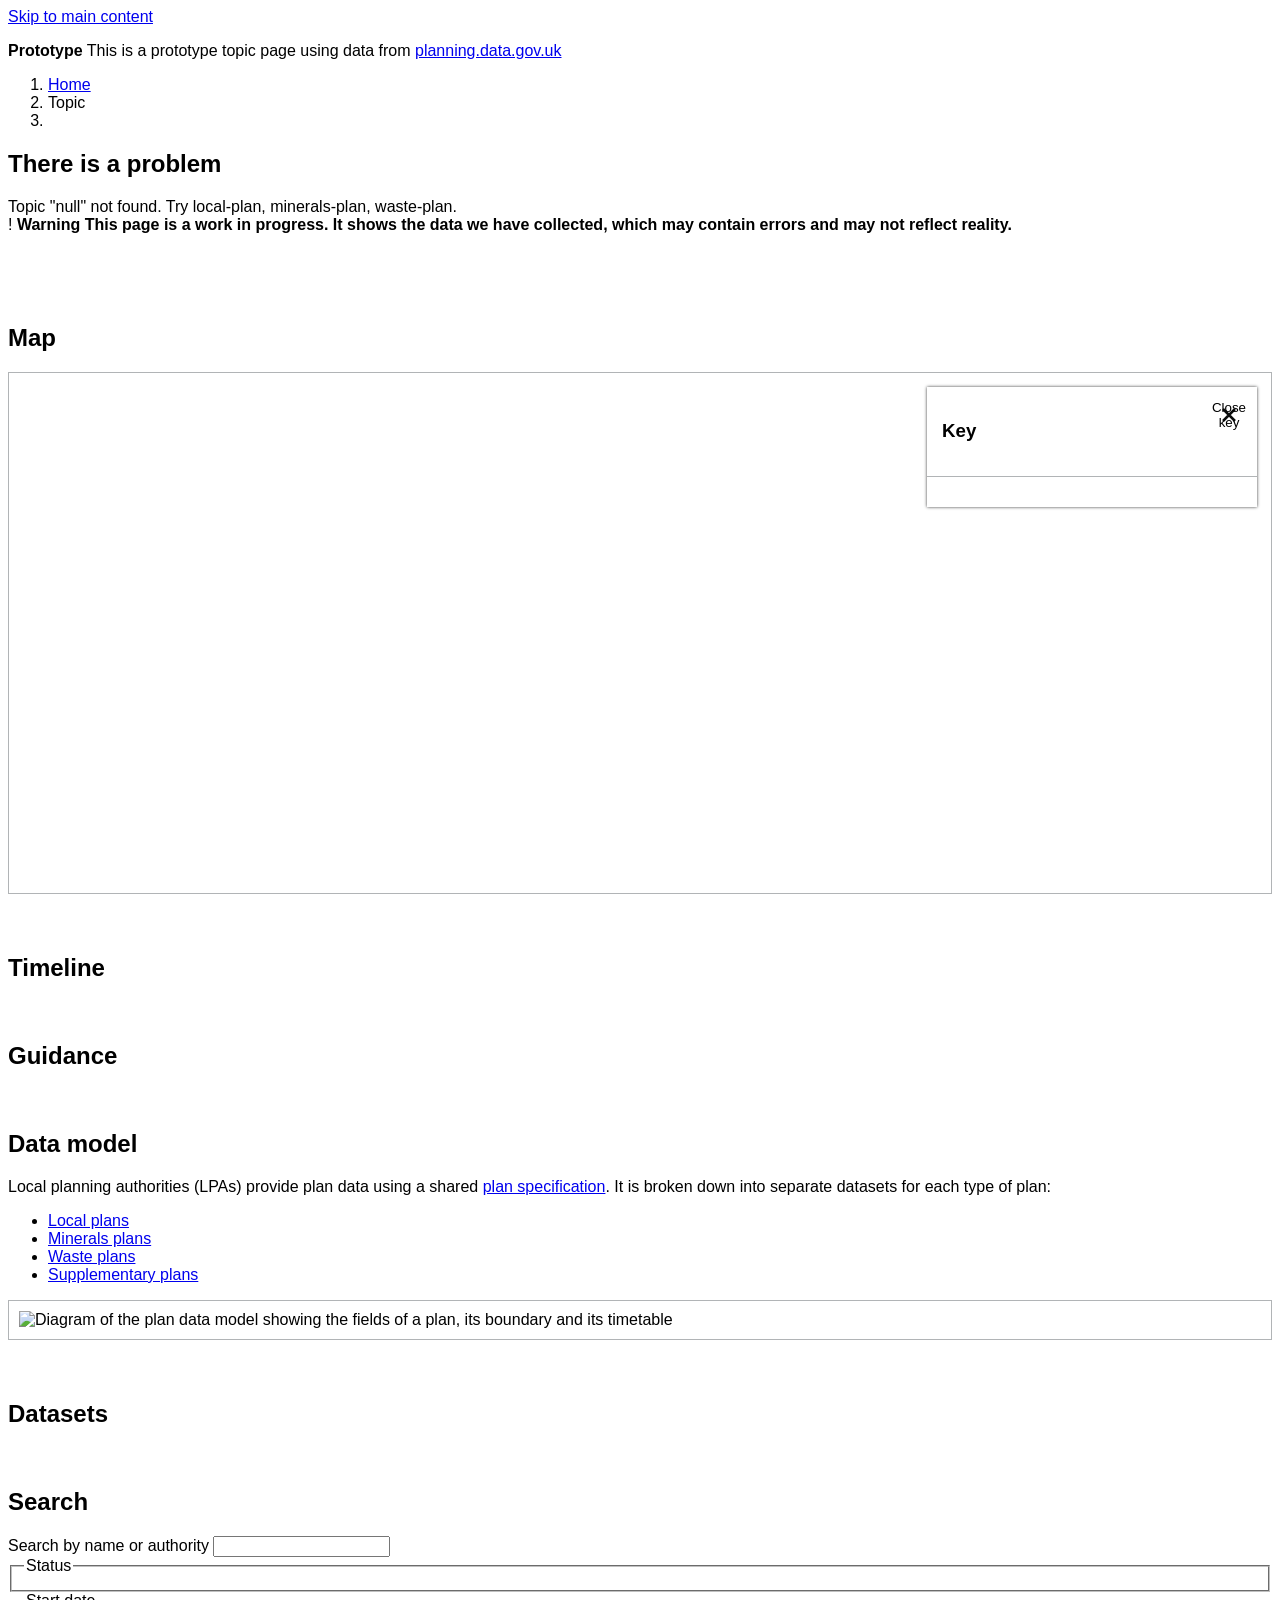
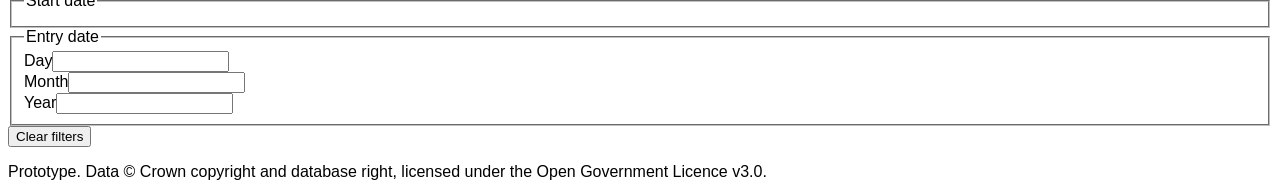
==== topic.html @ 73a8fc5b "Add a work in progress warning at the top of the page Co-Authored-By: Claude Sonnet 5.5 <noreply@ant" ====
<!doctype html>
<html lang="en" class="govuk-template">
  <head>
    <meta charset="utf-8" />
    <title id="title">Topic - Planning Data</title>
    <meta name="viewport" content="width=device-width, initial-scale=1" />
    <link
      rel="stylesheet"
      href="https://cdn.jsdelivr.net/npm/govuk-frontend@5.4.0/dist/govuk/govuk-frontend.min.css"
    />
    <link
      rel="stylesheet"
      href="https://cdnjs.cloudflare.com/ajax/libs/leaflet/1.9.4/leaflet.css"
    />
    <link rel="stylesheet" href="topic.css" />
  </head>
  <body class="govuk-template__body">
    <a href="#main-content" class="govuk-skip-link">Skip to main content</a>
    <header class="govuk-header">
      <div class="govuk-header__container govuk-width-container"></div>
    </header>
    <div class="govuk-width-container">
      <div class="govuk-phase-banner">
        <p class="govuk-phase-banner__content">
          <strong class="govuk-tag govuk-phase-banner__content__tag"
            >Prototype</strong
          >
          <span class="govuk-phase-banner__text"
            >This is a prototype topic page using data from
            <a href="https://www.planning.data.gov.uk" class="govuk-link">
              planning.data.gov.uk
            </a>
          </span>
        </p>
      </div>
      <nav class="govuk-breadcrumbs">
        <ol class="govuk-breadcrumbs__list">
          <li class="govuk-breadcrumbs__list-item">
            <a
              class="govuk-breadcrumbs__link"
              href="https://www.planning.data.gov.uk"
              >Home</a
            >
          </li>
          <li class="govuk-breadcrumbs__list-item">Topic</li>
          <li
            class="govuk-breadcrumbs__list-item"
            id="crumb"
            aria-current="page"
          ></li>
        </ol>
      </nav>
      <main class="govuk-main-wrapper" id="main-content">
        <div id="error" class="govuk-error-summary" hidden>
          <h2 class="govuk-error-summary__title">There is a problem</h2>
          <div class="govuk-error-summary__body" id="error-text"></div>
        </div>

        <div class="govuk-warning-text">
          <span class="govuk-warning-text__icon" aria-hidden="true">!</span>
          <strong class="govuk-warning-text__text">
            <span class="govuk-visually-hidden">Warning</span>
            This page is a work in progress. It shows the data we have collected,
            which may contain errors and may not reflect reality.
          </strong>
        </div>

        <h1 class="govuk-heading-xl" id="heading"></h1>
        <p class="govuk-body-l" id="summary"></p>
        <div class="stats" id="stats"></div>

        <section class="topic-section">
          <h2 class="govuk-heading-l">Map</h2>
          <div class="map-wrap">
            <div
              id="map"
              role="application"
              aria-label="Map of plan boundaries"
            ></div>
            <div class="map-panel" id="map-panel" tabindex="-1">
              <div class="map-panel__heading">
                <h3 class="govuk-heading-s govuk-!-margin-bottom-0">Key</h3>
              </div>
              <button
                class="map-panel__close"
                type="button"
                aria-controls="map-panel"
              >
                <span class="govuk-visually-hidden">Close key</span>
              </button>
              <div class="map-panel__content">
                <div id="legend"></div>
                <div id="map-selected"></div>
              </div>
            </div>
            <button
              class="map-panel__open"
              type="button"
              aria-controls="map-panel"
              hidden
            >
              <span class="govuk-visually-hidden">Open key</span>
            </button>
          </div>
        </section>

        <section class="topic-section">
          <h2 class="govuk-heading-l" id="timeline-heading">Timeline</h2>
          <div id="timeline"></div>
        </section>

        <section class="topic-section">
          <h2 class="govuk-heading-l">Guidance</h2>
          <ul class="govuk-list govuk-list--bullet" id="links"></ul>
        </section>

        <section class="topic-section">
            <h2 class="govuk-heading-l">Data model</h2>
            <p class="govuk-body">
              Local planning authorities (LPAs) provide plan data using a shared
              <a
                class="govuk-link"
                href="https://digital-land.github.io/specification/specification/plan/"
                >plan specification</a
              >. It is broken down into separate datasets for each type of plan:
            </p>
            <ul class="govuk-list govuk-list--bullet">
              <li><a class="govuk-link" href="topic.html?topic=local-plan">Local plans</a></li>
              <li><a class="govuk-link" href="topic.html?topic=minerals-plan">Minerals plans</a></li>
              <li><a class="govuk-link" href="topic.html?topic=waste-plan">Waste plans</a></li>
              <li><a class="govuk-link" href="https://www.planning.data.gov.uk/dataset/supplementary-plan">Supplementary plans</a></li>
            </ul>
            <img
              id="diagram"
              class="diagram"
              src="https://digital-land.github.io/specification/specification/plan/diagram.svg"
              alt="Diagram of the plan data model showing the fields of a plan, its boundary and its timetable"
            />
        </section>

        <section class="topic-section">
          <h2 class="govuk-heading-l">Datasets</h2>
          <div id="datasets"></div>
        </section>

        <section class="topic-section">
          <h2 class="govuk-heading-l" id="search">Search</h2>
          <div class="govuk-grid-row">
            <div class="govuk-grid-column-one-third">
              <form id="filters" class="filters">
                <div class="govuk-form-group">
                  <label class="govuk-label govuk-label--s" for="q"
                    >Search by name or authority</label
                  >
                  <input class="govuk-input" id="q" type="search" />
                </div>
                <div class="govuk-form-group">
                  <fieldset class="govuk-fieldset">
                    <legend
                      class="govuk-fieldset__legend govuk-fieldset__legend--s"
                    >
                      Status
                    </legend>
                    <div
                      class="govuk-checkboxes govuk-checkboxes--small"
                      id="f-status"
                    ></div>
                  </fieldset>
                </div>
                <div class="govuk-form-group">
                  <fieldset class="govuk-fieldset">
                    <legend
                      class="govuk-fieldset__legend govuk-fieldset__legend--s"
                    >
                      Start date
                    </legend>
                    <div
                      class="govuk-checkboxes govuk-checkboxes--small"
                      id="f-period"
                    ></div>
                  </fieldset>
                </div>
                <div class="govuk-form-group">
                  <fieldset class="govuk-fieldset" role="group">
                    <legend
                      class="govuk-fieldset__legend govuk-fieldset__legend--s"
                    >
                      Entry date
                    </legend>
                    <div class="govuk-date-input">
                      <div class="govuk-date-input__item">
                        <label
                          class="govuk-label govuk-date-input__label"
                          for="ed-day"
                          >Day</label
                        ><input
                          class="govuk-input govuk-date-input__input govuk-input--width-2"
                          id="ed-day"
                          inputmode="numeric"
                        />
                      </div>
                      <div class="govuk-date-input__item">
                        <label
                          class="govuk-label govuk-date-input__label"
                          for="ed-month"
                          >Month</label
                        ><input
                          class="govuk-input govuk-date-input__input govuk-input--width-2"
                          id="ed-month"
                          inputmode="numeric"
                        />
                      </div>
                      <div class="govuk-date-input__item">
                        <label
                          class="govuk-label govuk-date-input__label"
                          for="ed-year"
                          >Year</label
                        ><input
                          class="govuk-input govuk-date-input__input govuk-input--width-4"
                          id="ed-year"
                          inputmode="numeric"
                        />
                      </div>
                    </div>
                  </fieldset>
                </div>
                <button
                  class="govuk-button govuk-button--secondary"
                  type="reset"
                  id="reset"
                >
                  Clear filters
                </button>
              </form>
            </div>
            <div class="govuk-grid-column-two-thirds">
              <p
                class="govuk-body govuk-!-font-weight-bold"
                id="count"
                aria-live="polite"
              ></p>
              <div id="results"></div>
              <nav id="pager" class="govuk-body" aria-label="Pagination"></nav>
            </div>
          </div>
        </section>
      </main>
    </div>
    <footer class="govuk-footer">
      <div class="govuk-width-container">
        <span class="govuk-footer__licence-description">
          Prototype. Data © Crown copyright and database right, licensed under
          the Open Government Licence v3.0.</span
        >
      </div>
    </footer>
    <script src="https://cdnjs.cloudflare.com/ajax/libs/leaflet/1.9.4/leaflet.js"></script>
    <script src="topic.js"></script>
  </body>
</html>
---- topic.css ----
.stats { display: flex; flex-wrap: wrap; gap: 20px; margin: 30px 0; }
.topic-section { margin-top: 40px; }
@media (min-width: 40.0625em) { .topic-section { margin-top: 60px; } }
.stat { border-left: 5px solid #1d70b8; padding-left: 15px; min-width: 150px; }
.stat strong { display: block; font-size: 2.5rem; line-height: 1.1; font-weight: 700; }
.stat span { font-size: 1rem; }
#map { height: 520px; border: 1px solid #b1b4b6; }
/* key panel over the map, as on https://www.planning.data.gov.uk/map/ */
.map-wrap { position: relative; }
.map-panel { box-sizing: border-box; position: absolute; z-index: 1001; top: 15px; right: 15px; width: 330px; max-width: calc(100% - 80px); max-height: calc(100% - 30px); display: flex; flex-direction: column; background: #fff; box-shadow: 0 0 3px rgba(11, 12, 12, 0.8); }
.map-panel[hidden] { display: none; }
.map-panel__heading { padding: 15px 55px 15px 15px; border-bottom: 1px solid #b1b4b6; }
.map-panel__content { padding: 15px; overflow-y: auto; }
.map-panel__content .legend-item, .map-panel__content .govuk-body, .map-panel__content .govuk-body-s, .map-panel__content .govuk-list { font-size: 16px; line-height: 1.25; }
.map-panel__content .govuk-body-s:last-child, .map-panel__content .govuk-list:last-child { margin-bottom: 0; }
#map-selected:not(:empty) { margin-top: 15px; padding-top: 15px; border-top: 1px solid #b1b4b6; }
.map-panel__open, .map-panel__close { position: absolute; z-index: 1002; width: 40px; height: 40px; margin: 0; padding: 0; border: 0; background: #fff no-repeat center; cursor: pointer; }
.map-panel__open:hover, .map-panel__close:hover { background-color: #f3f2f1; }
.map-panel__open:focus, .map-panel__close:focus { outline: 3px solid #fd0; box-shadow: inset 0 0 0 2px #0b0c0c; }
.map-panel__close { top: 8px; right: 8px; background-size: 14px; background-image: url("data:image/svg+xml,%3Csvg xmlns='http://www.w3.org/2000/svg' viewBox='0 0 14 14'%3E%3Cpath d='M1 1l12 12M13 1L1 13' stroke='%230b0c0c' stroke-width='2.5'/%3E%3C/svg%3E"); }
.map-panel__open { top: 15px; right: 15px; box-shadow: 0 0 3px rgba(11, 12, 12, 0.8); background-size: 18px 17px; background-image: url("data:image/svg+xml,%3Csvg xmlns='http://www.w3.org/2000/svg' width='18' height='17' viewBox='0 0 18 17'%3E%3Cpath d='M16.215,9.81L18,11L9,17L0,11L1.785,9.81L8.945,14.583C8.978,14.606 9.022,14.606 9.055,14.583L16.215,9.81Z' style='fill:%230b0c0c;'/%3E%3Cpath d='M9,0L0,6L9,12L18,6L9,0ZM9,2.38L14.43,6L9,9.62L3.57,6L9,2.38Z' style='fill:%230b0c0c;'/%3E%3C/svg%3E"); }
.map-panel__open[hidden] { display: none; }
.boundaries-pane { z-index: 400; opacity: 0.75; }
.selected-pane { z-index: 450; pointer-events: none; }
.boundaries-pane .leaflet-interactive:focus { outline: none; }
#map-selected h3:not(:first-child) { margin-top: 20px; }
.legend-item { display: flex; align-items: center; gap: 8px; margin-bottom: 8px; }
.swatch { width: 18px; height: 18px; display: inline-block; border: 1px solid #0b0c0c; flex: none; }
.diagram { display: block; max-width: 100%; height: auto; border: 1px solid #b1b4b6; padding: 10px; background: #fff; }
.chart text { font-family: inherit; font-size: 12px; fill: #0b0c0c; }
.chart .axis { stroke: #505a5f; }
.chart .grid { stroke: #e5e5e5; }
.chart rect:hover { opacity: 0.8; }
.chart-wrap { overflow-x: auto; margin-bottom: 30px; }
.chart-key { display: flex; flex-wrap: wrap; gap: 16px; margin-bottom: 15px; }
.result { border-top: 1px solid #b1b4b6; padding: 15px 0; }
.result h3 { margin-bottom: 5px; }
.result dl { margin: 0; display: flex; flex-wrap: wrap; gap: 4px 24px; }
.result dt { color: #505a5f; display: inline; }
.result dd { display: inline; margin: 0 0 0 4px; }
.plan-timeline { border: 1px solid #b1b4b6; padding: 15px; margin-bottom: 20px; }
.plan-timeline ol { list-style: none; padding: 0; margin: 10px 0 0; }
.plan-timeline li { display: flex; gap: 10px; align-items: center; margin-bottom: 4px; }
.dataset-list { display: grid; grid-template-columns: repeat(auto-fill, minmax(260px, 1fr)); gap: 20px; margin: 0; padding: 0; list-style: none; }
.dataset-list li { border-top: 3px solid #1d70b8; padding-top: 8px; }
.pager a, .pager span { margin-right: 10px; }
body, .govuk-template__body, [class*="govuk-"], input, button, .chart text {
  font-family: Arial, Helvetica, "Liberation Sans", sans-serif;
}
.topic-list { list-style: none; padding: 0; display: grid; grid-template-columns: repeat(auto-fill, minmax(280px, 1fr)); gap: 20px; }
.topic-list li { border-top: 5px solid #1d70b8; padding-top: 10px; }
.journey { stroke-width: 1.5; opacity: 0.35; stroke-linejoin: round; cursor: pointer; }
.journey:hover { stroke-width: 3.5; opacity: 1; }
.journey--predicted { stroke: #6f777b; opacity: 0.6; }
.swatch--predicted { background: #6f777b !important; opacity: 0.6; }
.plan-timeline .predicted { color: #505a5f; font-style: italic; }
.plan-timeline .suspect { color: #d4351c; text-decoration: line-through; }
.swatch--ring { background: #fff !important; border: 2px solid #505a5f; box-sizing: border-box; }
.lane-label { font-size: 12px; fill: #1d70b8; text-decoration: underline; }
/* a greyscale basemap, so the coloured areas stand out */
#map .leaflet-tile-pane { filter: grayscale(1); }
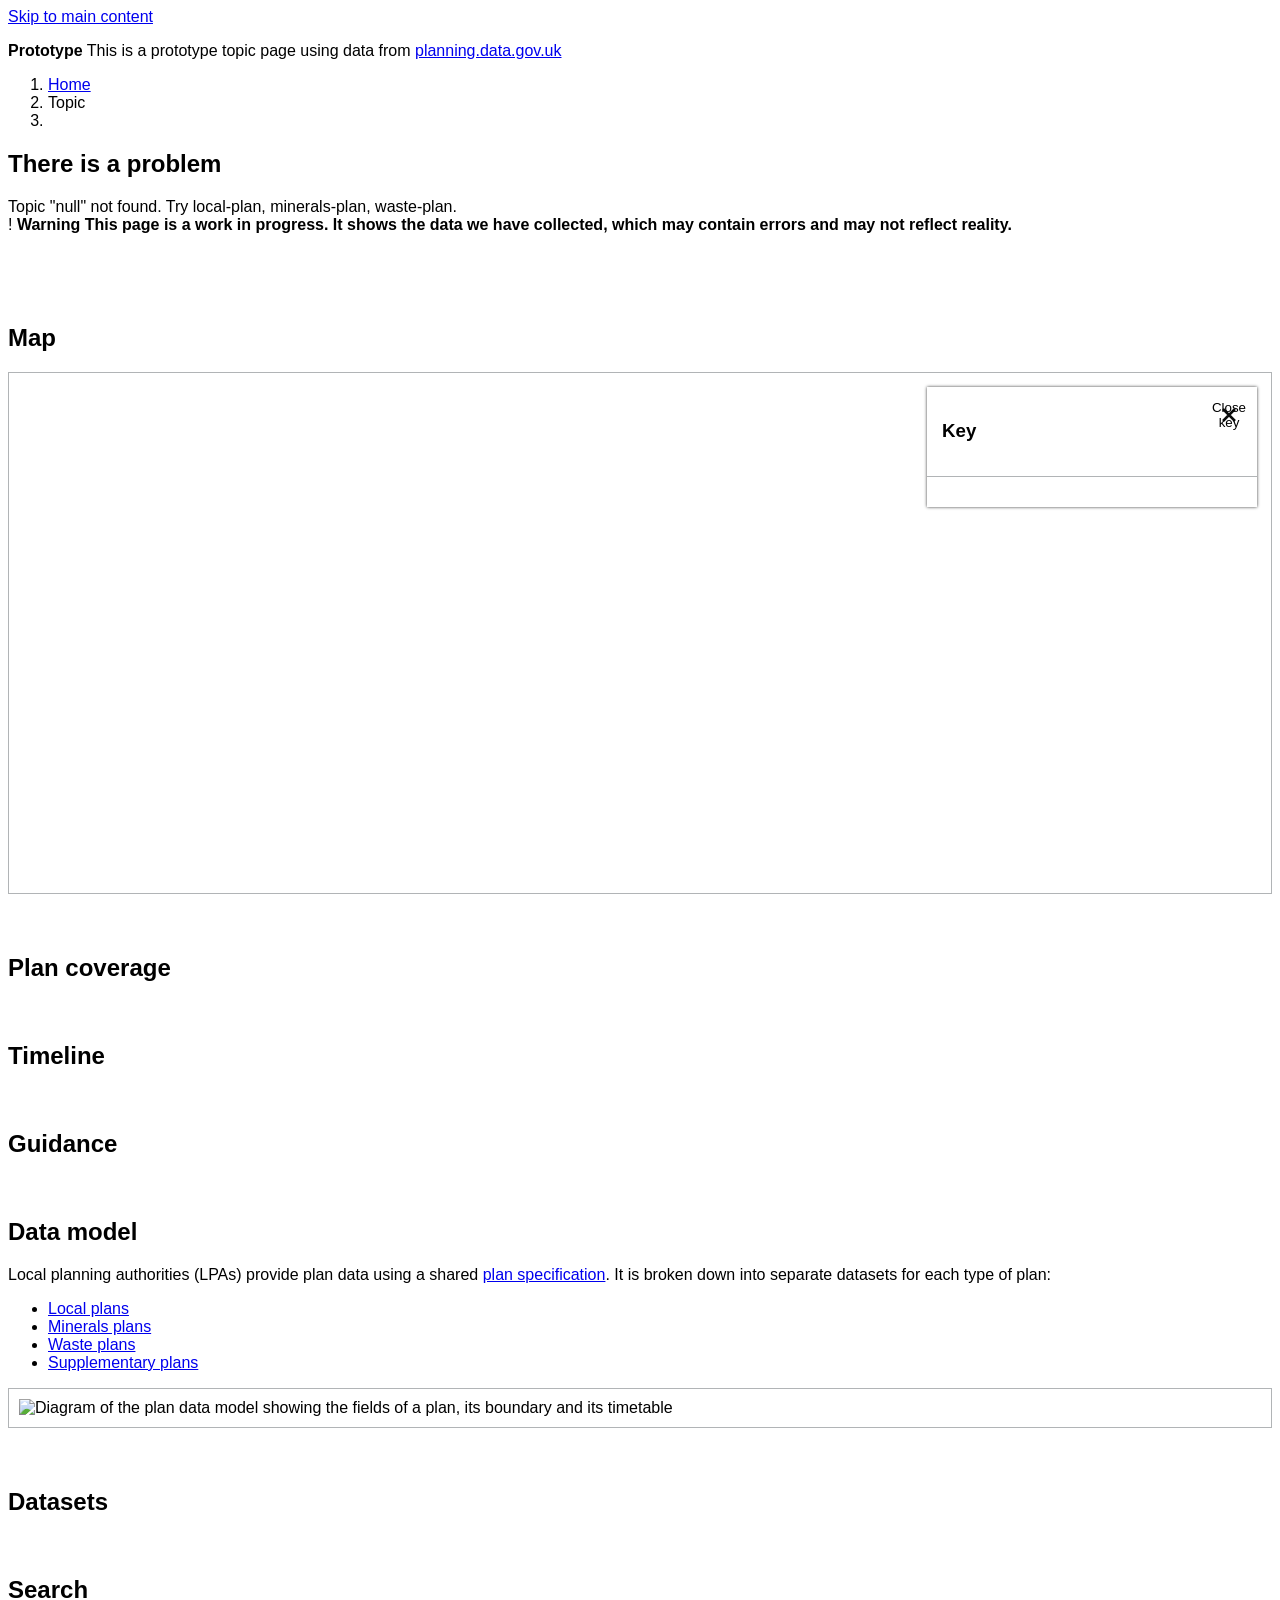
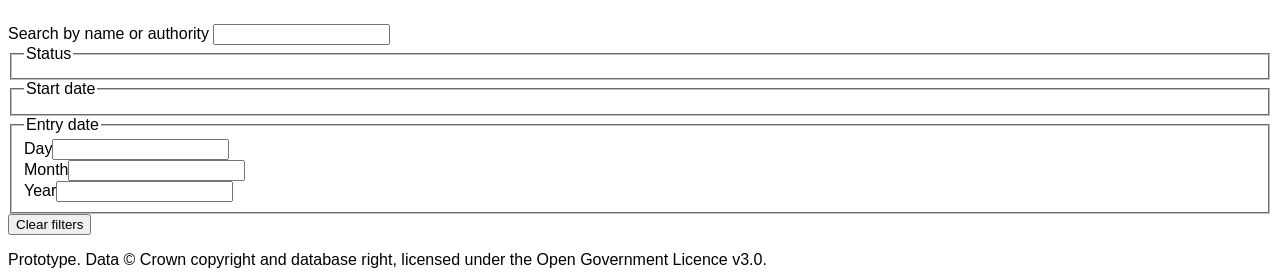
==== commit a05b8fed: "Add a plan coverage section with three stacked bars Co-Authored-By: Claude Sonnet 5.5 <noreply@anthr" ====
--- a/topic.html
+++ b/topic.html
@@ -105,6 +105,11 @@
         </section>
 
         <section class="topic-section">
+          <h2 class="govuk-heading-l" id="coverage-heading">Plan coverage</h2>
+          <div id="coverage"></div>
+        </section>
+
+        <section class="topic-section">
           <h2 class="govuk-heading-l" id="timeline-heading">Timeline</h2>
           <div id="timeline"></div>
         </section>
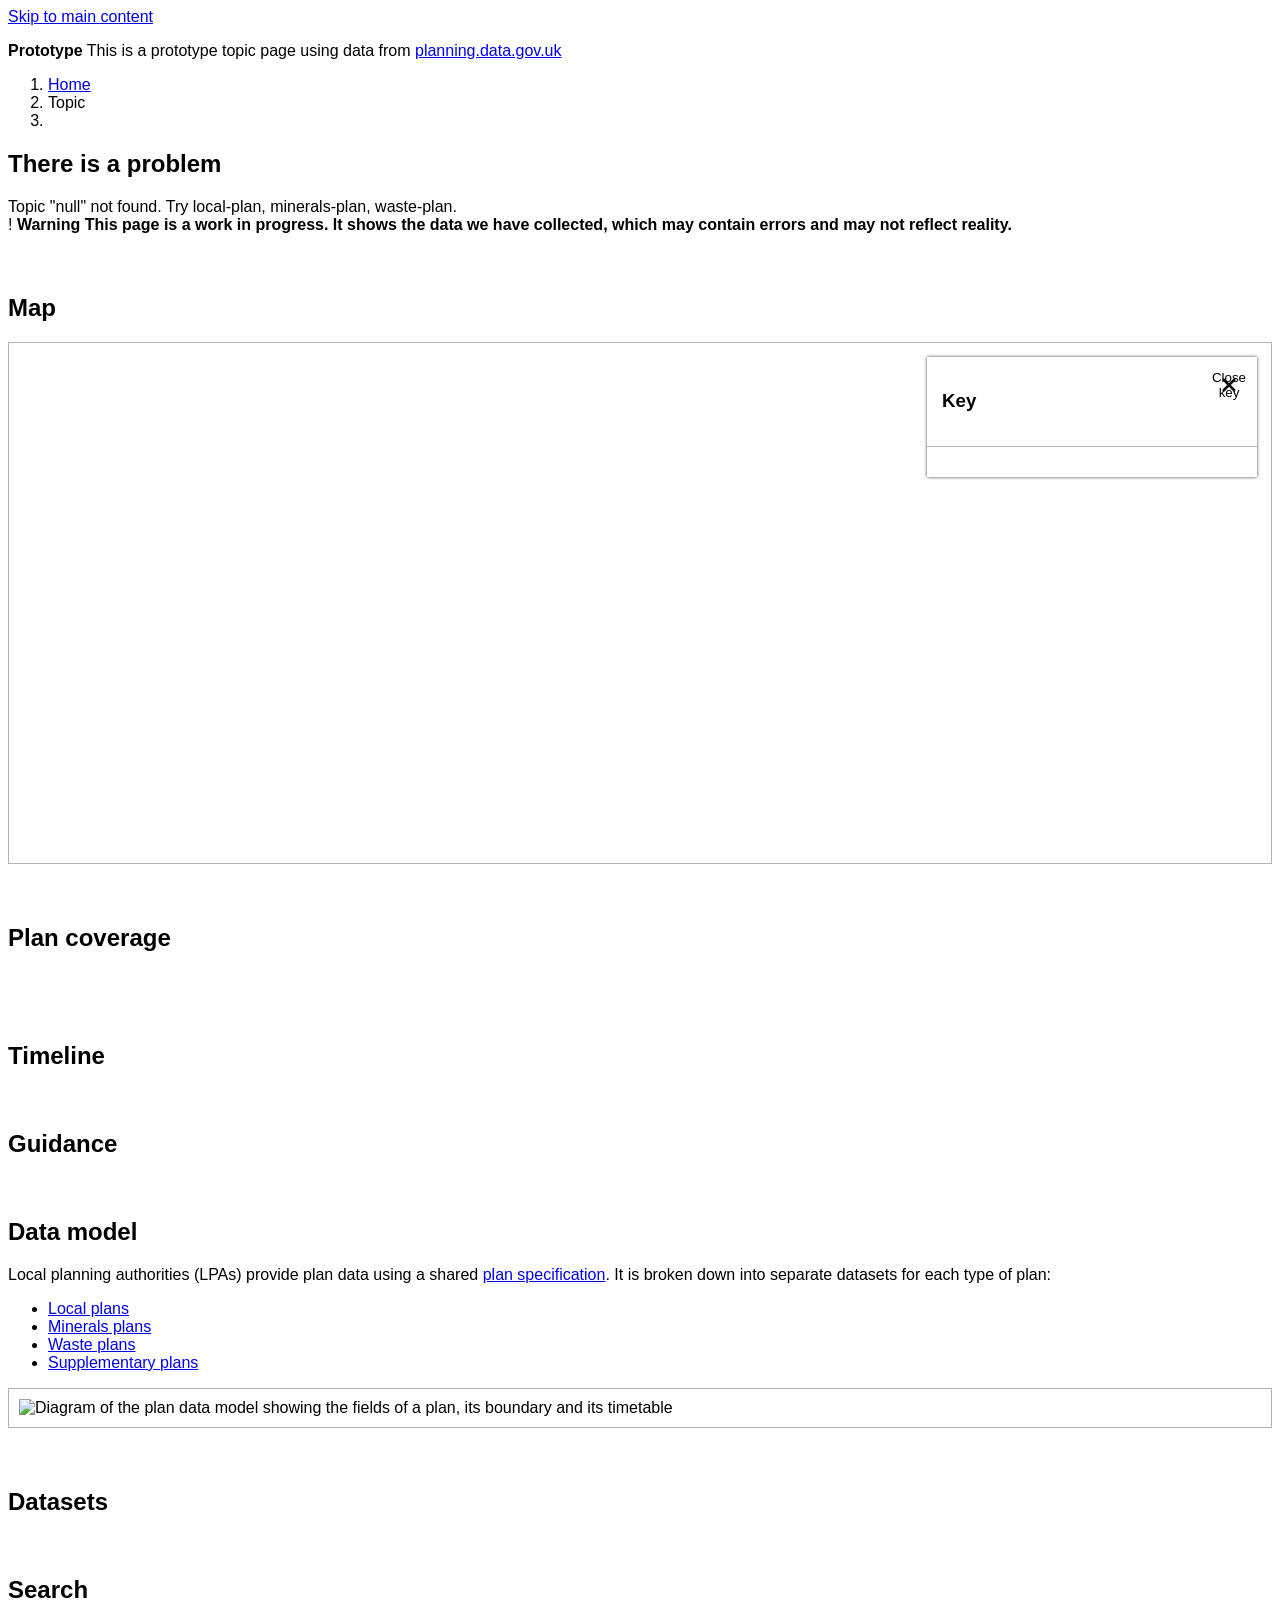
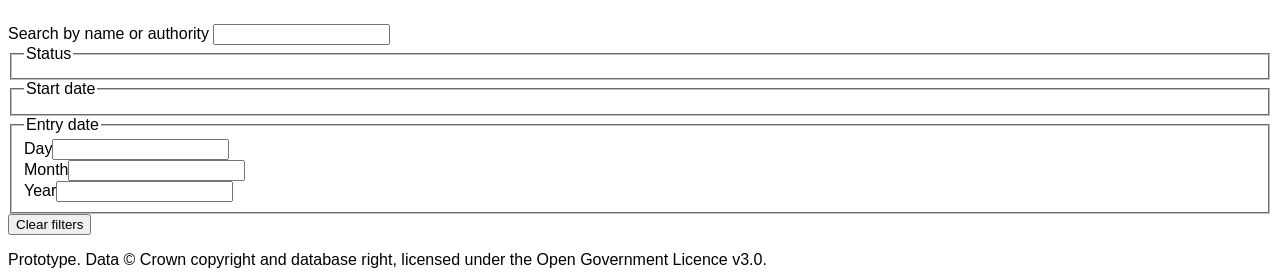
==== commit ef10522b: "Move the headline figures into the plan coverage section Co-Authored-By: Claude Sonnet 5.5 <noreply@" ====
--- a/topic.html
+++ b/topic.html
@@ -67,7 +67,6 @@
 
         <h1 class="govuk-heading-xl" id="heading"></h1>
         <p class="govuk-body-l" id="summary"></p>
-        <div class="stats" id="stats"></div>
 
         <section class="topic-section">
           <h2 class="govuk-heading-l">Map</h2>
@@ -106,6 +105,7 @@
 
         <section class="topic-section">
           <h2 class="govuk-heading-l" id="coverage-heading">Plan coverage</h2>
+          <div class="stats" id="stats"></div>
           <div id="coverage"></div>
         </section>
 
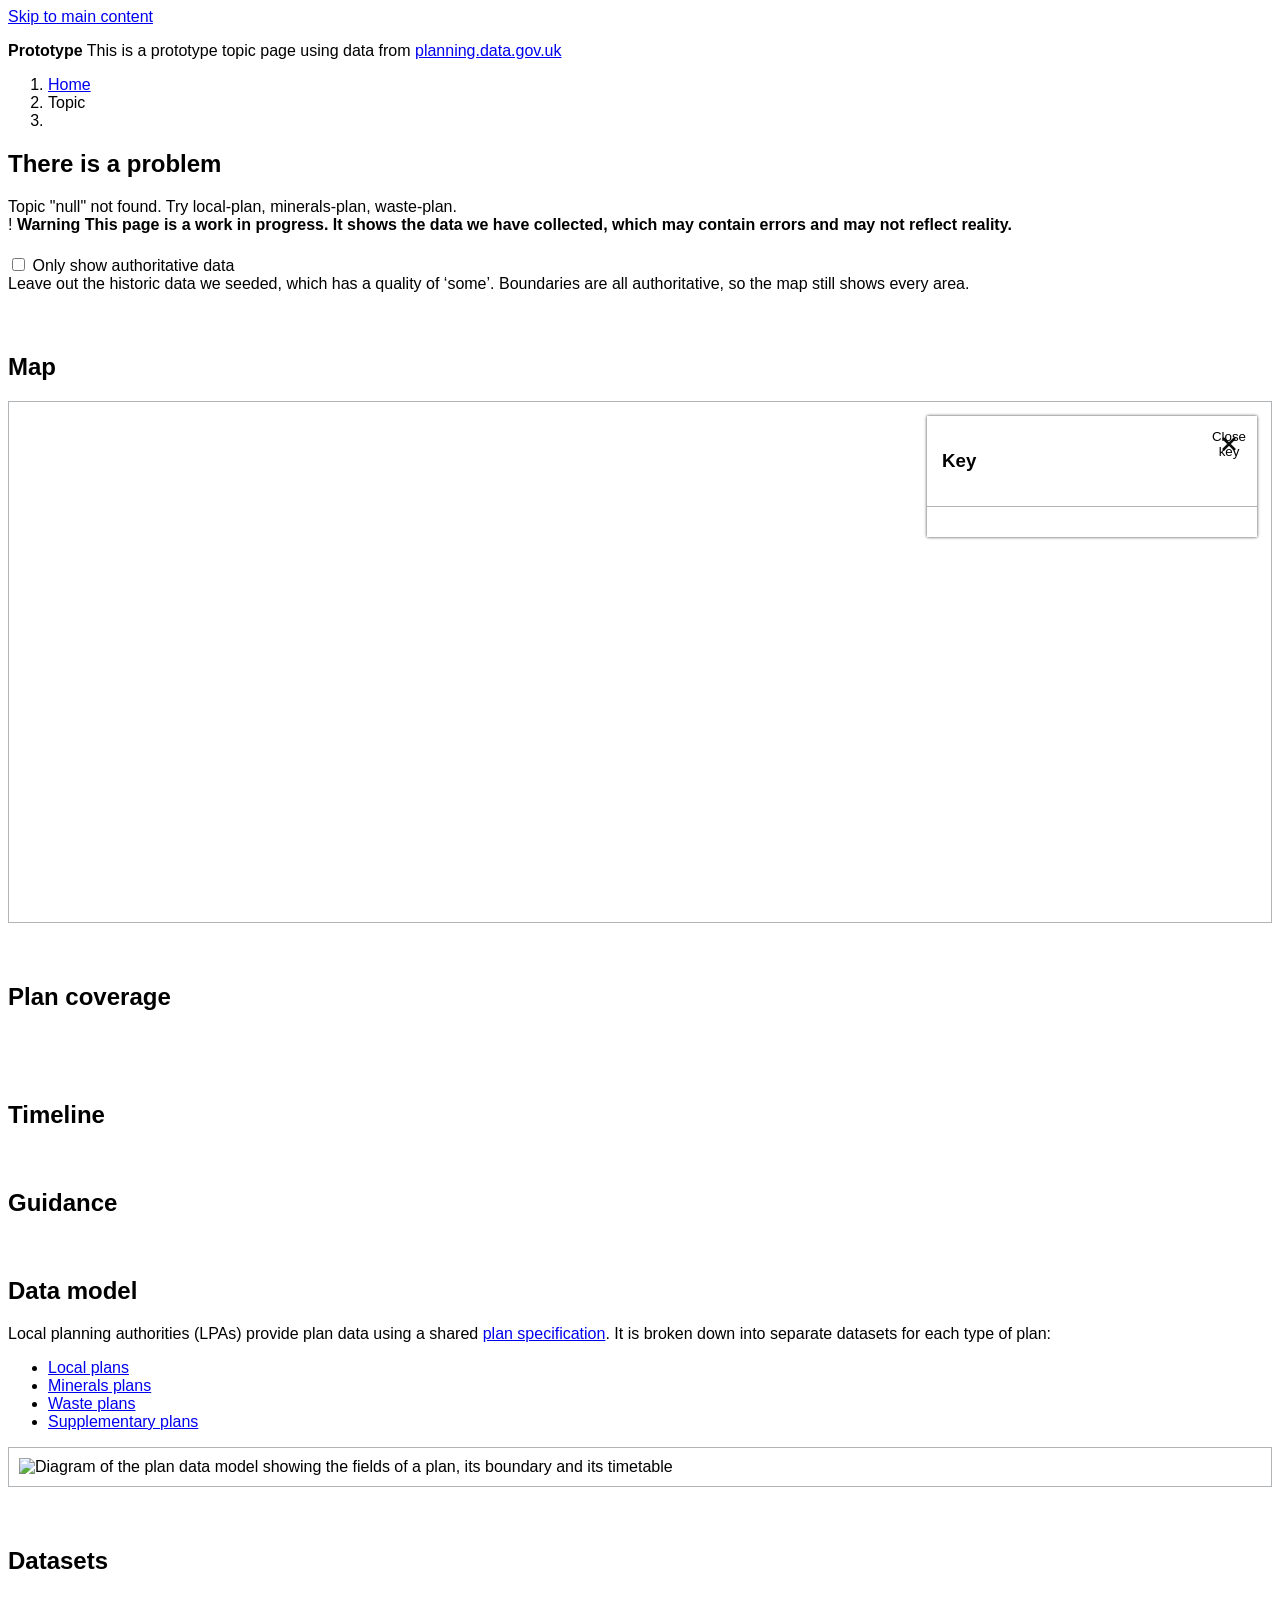
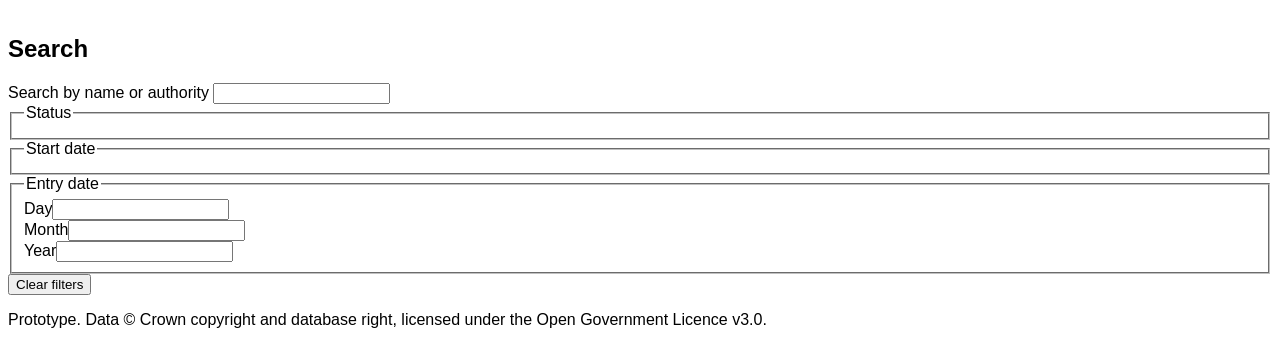
==== commit 7b08b243: "Authoritative only tickbox" ====
--- a/topic.html
+++ b/topic.html
@@ -68,6 +68,19 @@
         <h1 class="govuk-heading-xl" id="heading"></h1>
         <p class="govuk-body-l" id="summary"></p>
 
+        <div class="govuk-form-group">
+          <div class="govuk-checkboxes govuk-checkboxes--small">
+            <div class="govuk-checkboxes__item">
+              <input class="govuk-checkboxes__input" id="authoritative" type="checkbox" aria-describedby="authoritative-hint">
+              <label class="govuk-label govuk-checkboxes__label" for="authoritative">Only show authoritative data</label>
+              <div id="authoritative-hint" class="govuk-hint govuk-checkboxes__hint">
+                Leave out the historic data we seeded, which has a quality of &lsquo;some&rsquo;.
+                Boundaries are all authoritative, so the map still shows every area.
+              </div>
+            </div>
+          </div>
+        </div>
+
         <section class="topic-section">
           <h2 class="govuk-heading-l">Map</h2>
           <div class="map-wrap">
--- a/topic.css
+++ b/topic.css
@@ -59,3 +59,5 @@
 .lane-label { font-size: 12px; fill: #1d70b8; text-decoration: underline; }
 /* a greyscale basemap, so the coloured areas stand out */
 #map .leaflet-tile-pane { filter: grayscale(1); }
+.row--missing td { background: #fff7bf; }
+.swatch-missing { display: inline-block; width: 1em; height: 1em; background: #fff7bf; border: 1px solid #b1b4b6; vertical-align: middle; }
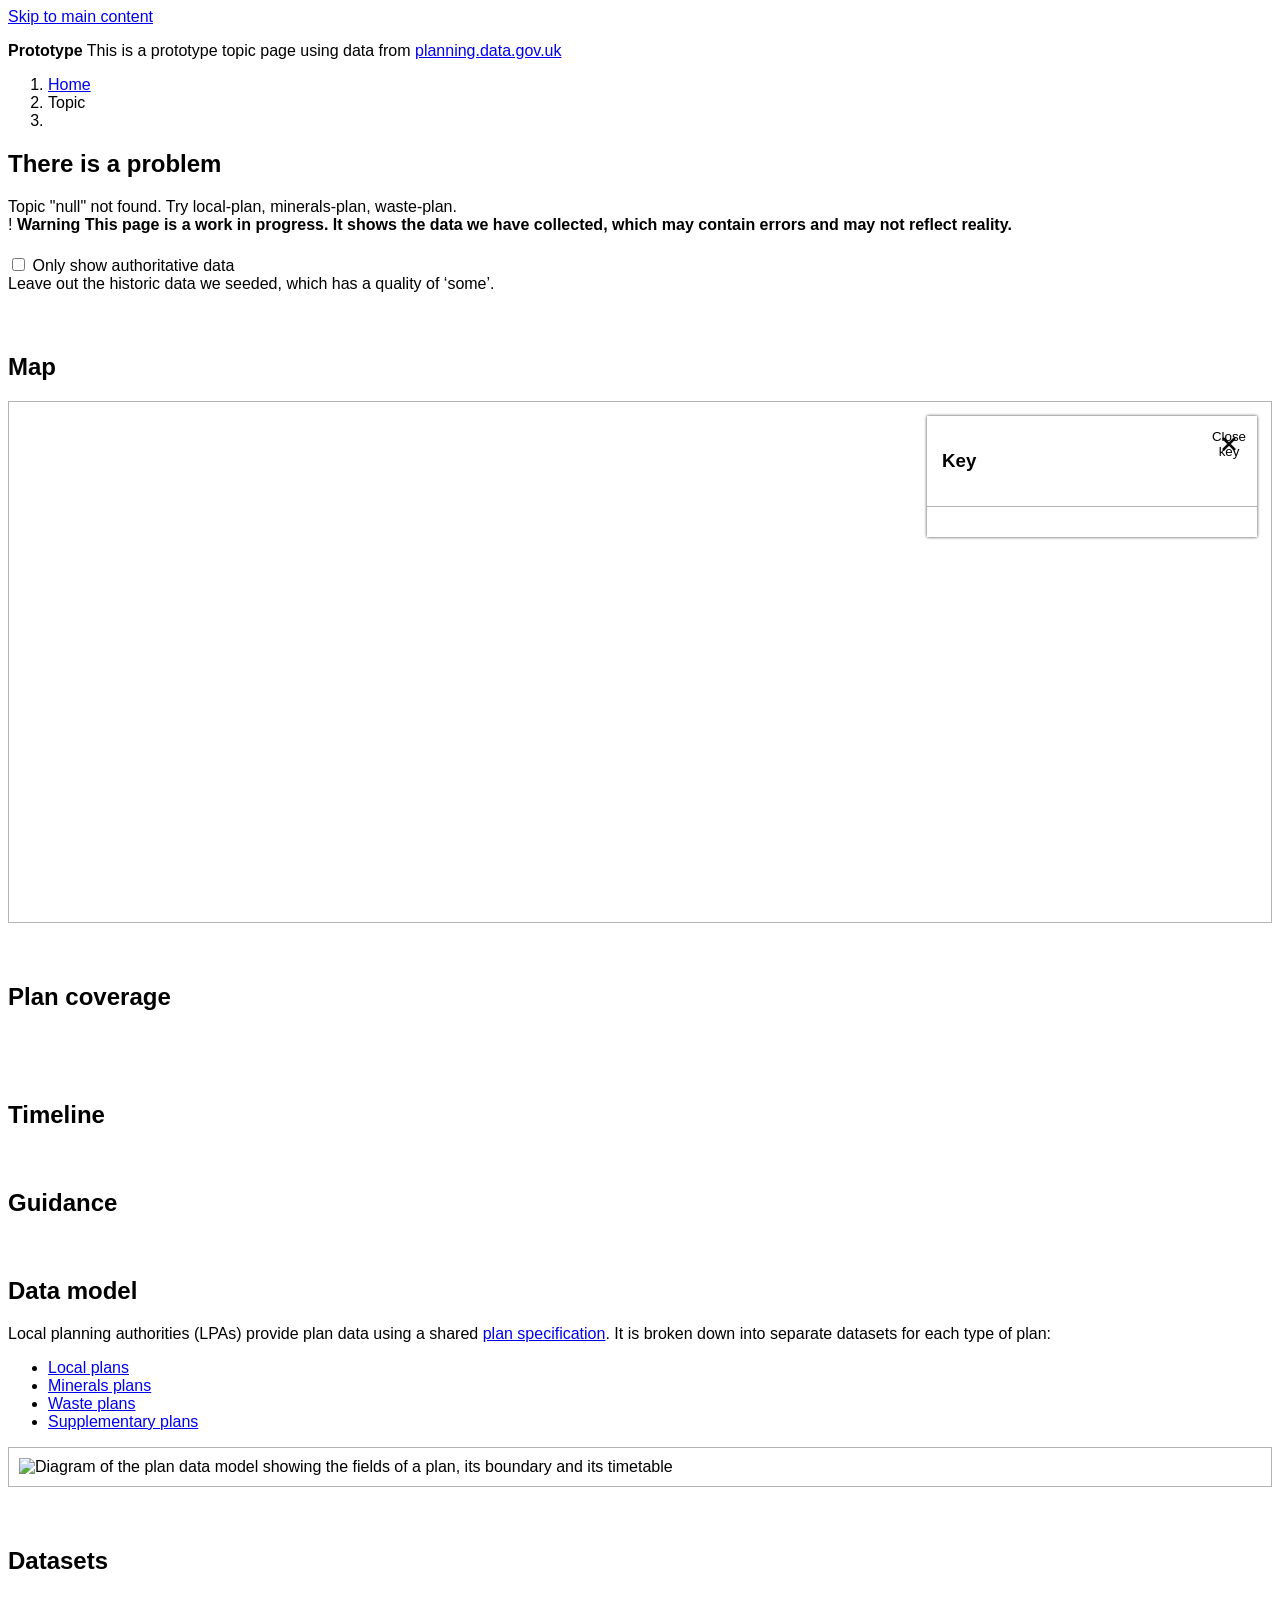
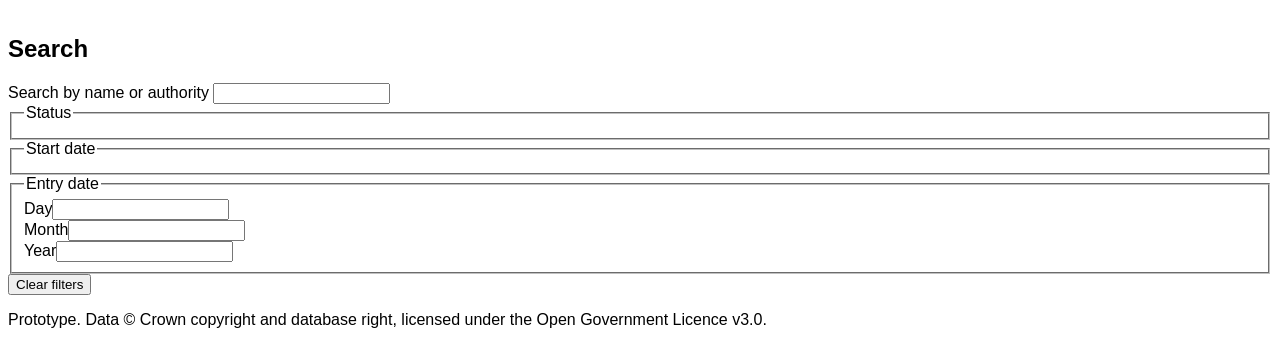
==== commit 9402fe70: "Remove boundaries note from authoritative hint Co-Authored-By: Claude Sonnet 5.5 <noreply@anthropic." ====
--- a/topic.html
+++ b/topic.html
@@ -75,7 +75,6 @@
               <label class="govuk-label govuk-checkboxes__label" for="authoritative">Only show authoritative data</label>
               <div id="authoritative-hint" class="govuk-hint govuk-checkboxes__hint">
                 Leave out the historic data we seeded, which has a quality of &lsquo;some&rsquo;.
-                Boundaries are all authoritative, so the map still shows every area.
               </div>
             </div>
           </div>
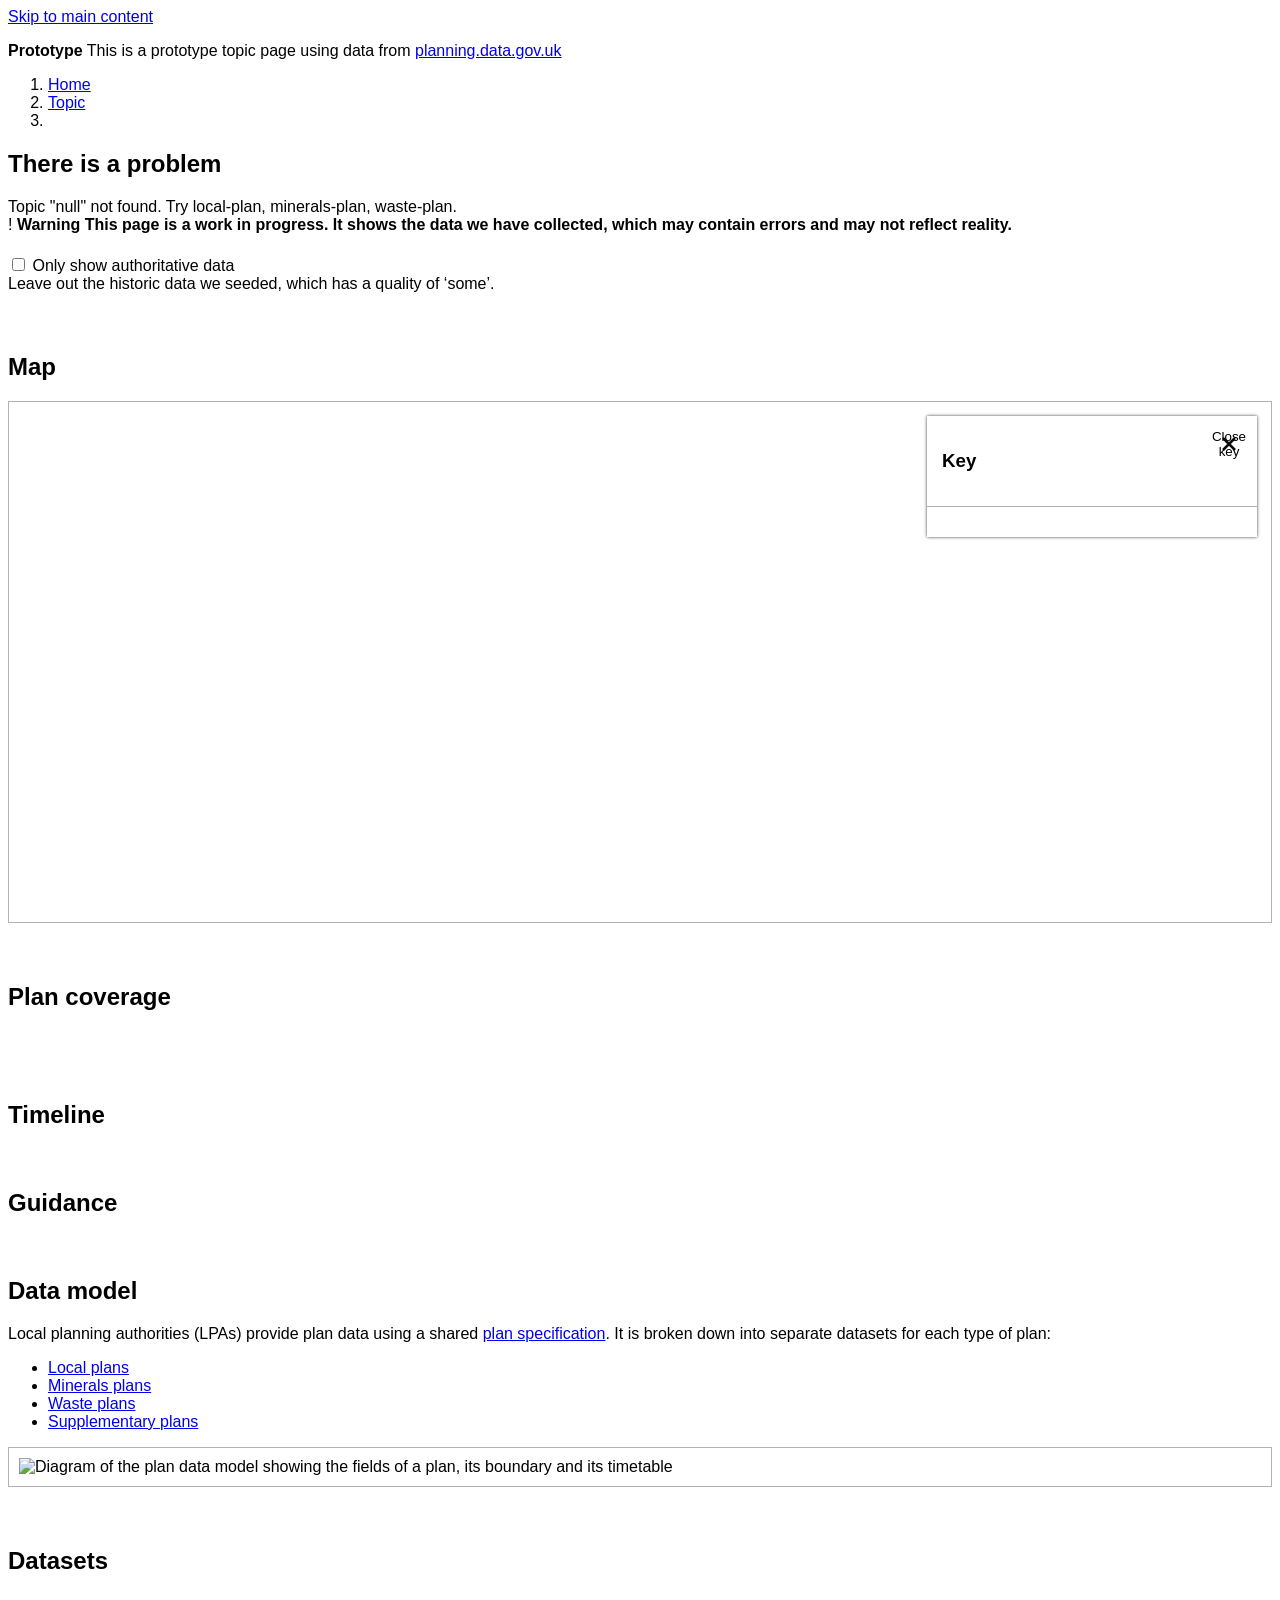
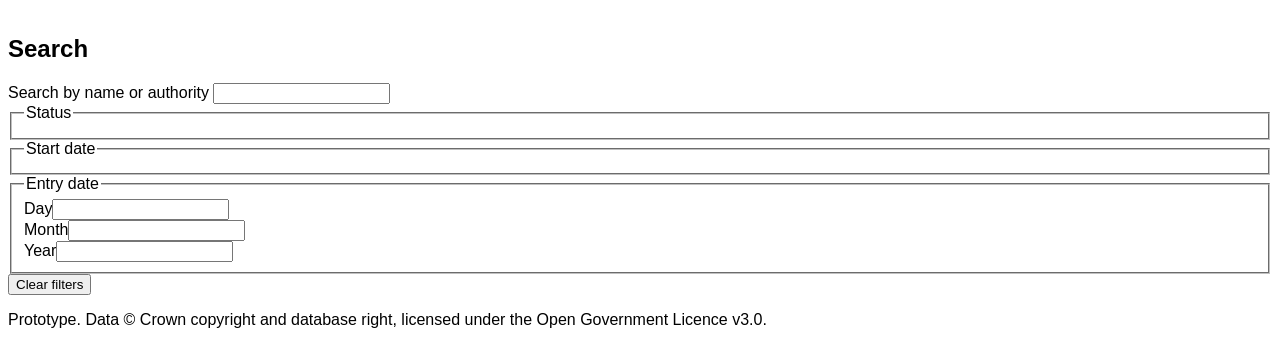
==== commit 967fc0ae: "Link Topic breadcrumb to the index Co-Authored-By: Claude Sonnet 5.5 <noreply@anthropic.com>" ====
--- a/topic.html
+++ b/topic.html
@@ -42,7 +42,9 @@
               >Home</a
             >
           </li>
-          <li class="govuk-breadcrumbs__list-item">Topic</li>
+          <li class="govuk-breadcrumbs__list-item">
+            <a class="govuk-breadcrumbs__link" href="index.html">Topic</a>
+          </li>
           <li
             class="govuk-breadcrumbs__list-item"
             id="crumb"
@@ -81,7 +83,7 @@
         </div>
 
         <section class="topic-section">
-          <h2 class="govuk-heading-l">Map</h2>
+          <h2 class="govuk-heading-l" id="map-heading">Map</h2>
           <div class="map-wrap">
             <div
               id="map"
@@ -127,12 +129,12 @@
         </section>
 
         <section class="topic-section">
-          <h2 class="govuk-heading-l">Guidance</h2>
+          <h2 class="govuk-heading-l" id="guidance-heading">Guidance</h2>
           <ul class="govuk-list govuk-list--bullet" id="links"></ul>
         </section>
 
         <section class="topic-section">
-            <h2 class="govuk-heading-l">Data model</h2>
+            <h2 class="govuk-heading-l" id="data-model-heading">Data model</h2>
             <p class="govuk-body">
               Local planning authorities (LPAs) provide plan data using a shared
               <a
@@ -156,7 +158,7 @@
         </section>
 
         <section class="topic-section">
-          <h2 class="govuk-heading-l">Datasets</h2>
+          <h2 class="govuk-heading-l" id="datasets-heading">Datasets</h2>
           <div id="datasets"></div>
         </section>
 
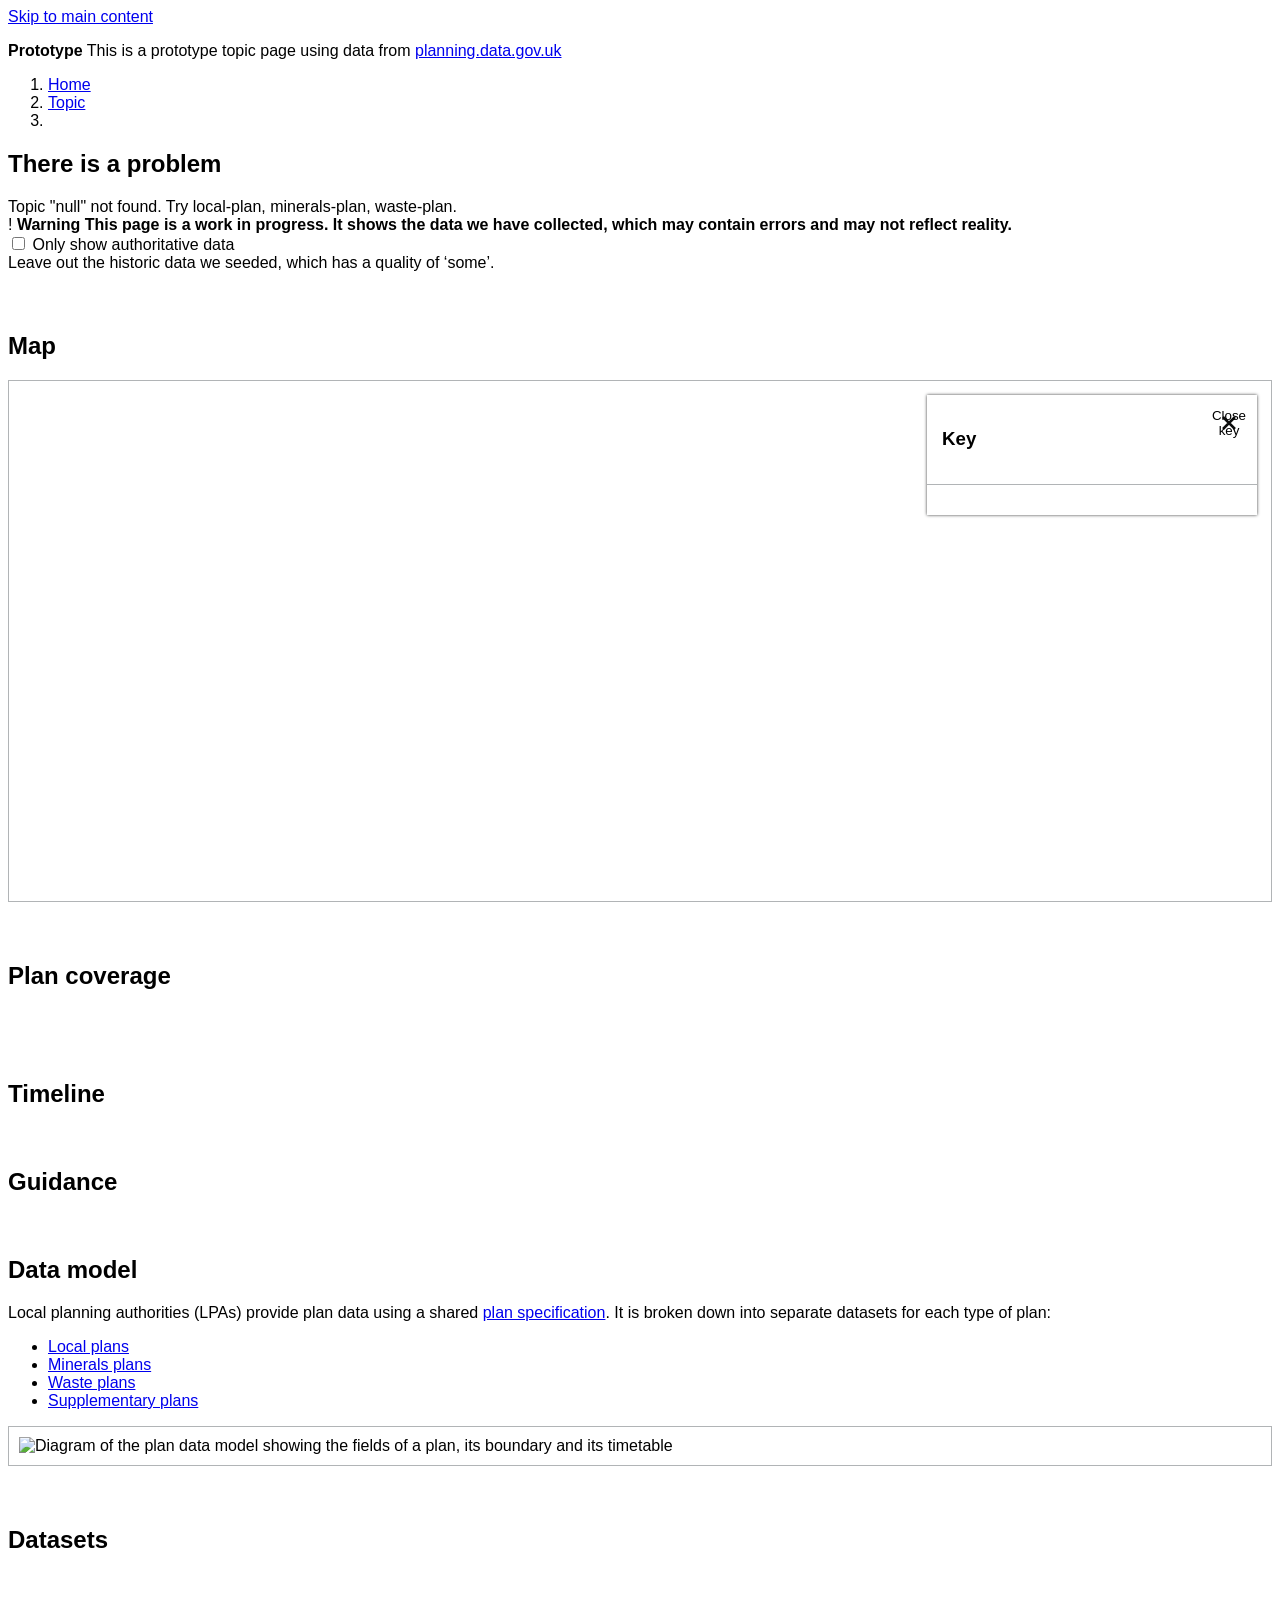
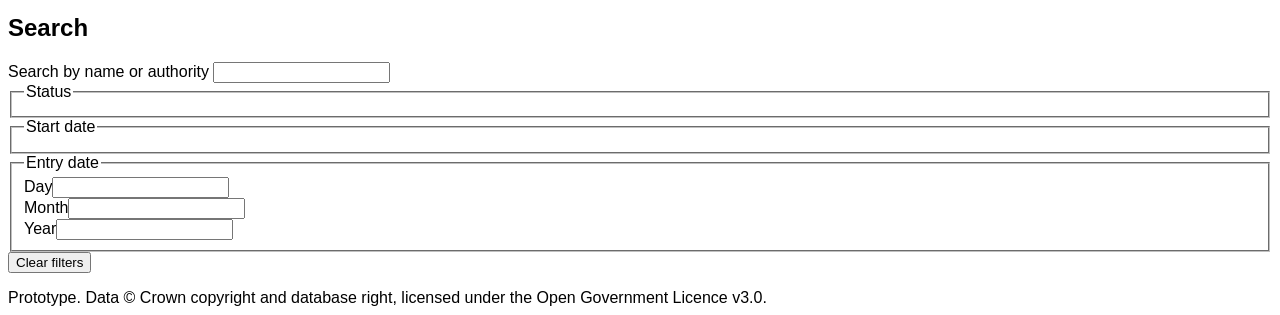
==== commit 1ae0deb8: "Move authoritative checkbox below the warning Co-Authored-By: Claude Sonnet 5.5 <noreply@anthropic.c" ====
--- a/topic.html
+++ b/topic.html
@@ -67,9 +67,6 @@
           </strong>
         </div>
 
-        <h1 class="govuk-heading-xl" id="heading"></h1>
-        <p class="govuk-body-l" id="summary"></p>
-
         <div class="govuk-form-group">
           <div class="govuk-checkboxes govuk-checkboxes--small">
             <div class="govuk-checkboxes__item">
@@ -81,6 +78,9 @@
             </div>
           </div>
         </div>
+
+        <h1 class="govuk-heading-xl" id="heading"></h1>
+        <p class="govuk-body-l" id="summary"></p>
 
         <section class="topic-section">
           <h2 class="govuk-heading-l" id="map-heading">Map</h2>
--- a/topic.css
+++ b/topic.css
@@ -33,6 +33,7 @@
 .chart rect:hover { opacity: 0.8; }
 .chart-wrap { overflow-x: auto; margin-bottom: 30px; }
 .chart-key { display: flex; flex-wrap: wrap; gap: 16px; margin-bottom: 15px; }
+#coverage .chart-key { flex-direction: column; align-items: flex-start; gap: 8px; text-align: left; }
 .result { border-top: 1px solid #b1b4b6; padding: 15px 0; }
 .result h3 { margin-bottom: 5px; }
 .result dl { margin: 0; display: flex; flex-wrap: wrap; gap: 4px 24px; }
